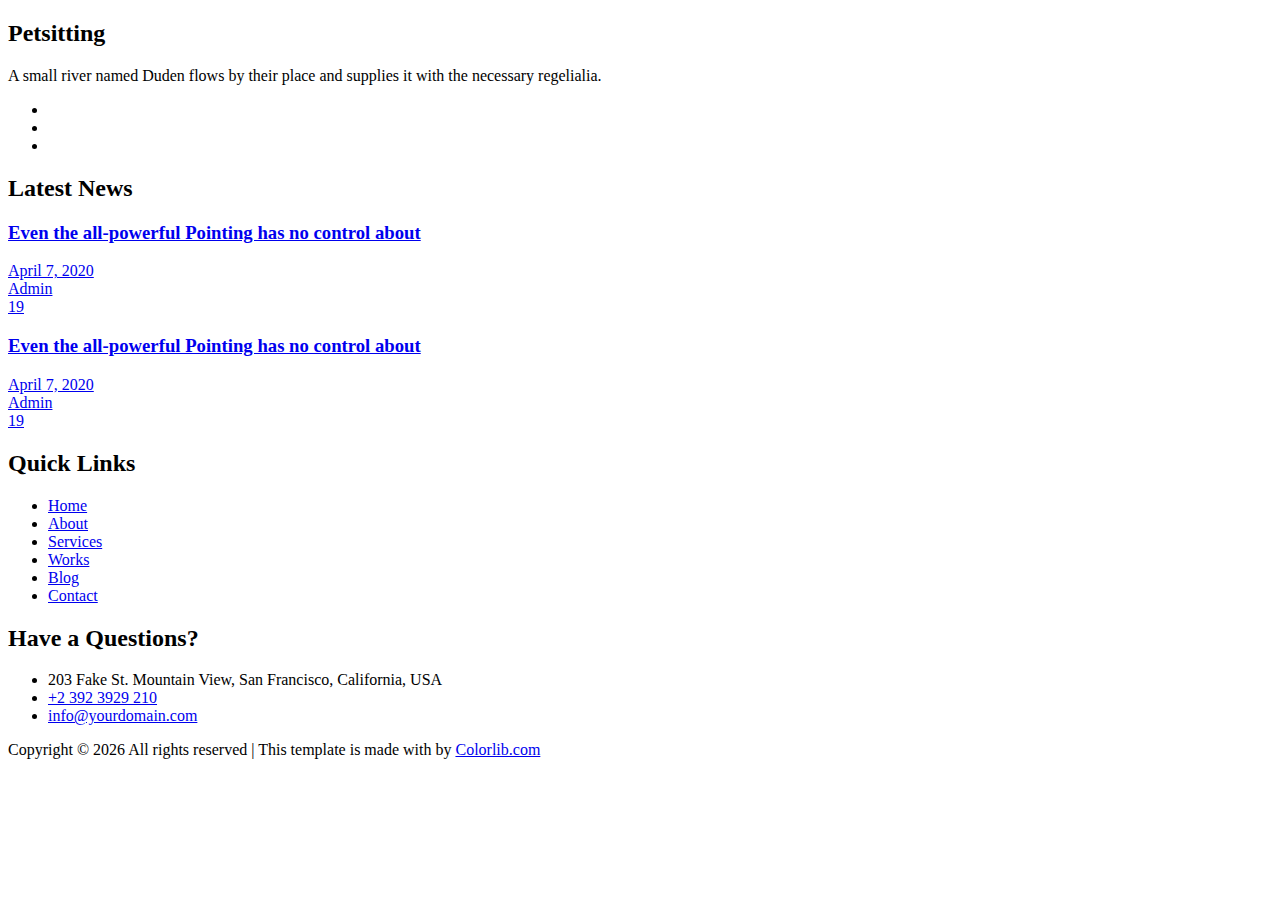
==== Project_Bridge/src/main/resources/templates/footer.html @ 0292b59c "2023.12.12 (16:53) 마이페이지 및 업로드 페이지 구현 (조정흠)" ====
<!DOCTYPE html>
<html>
<head>
<meta charset="UTF-8">
<title>Insert title here</title>
</head>
<body>
	<footer class="footer">
		<div class="container">
			<div class="row">
				<div class="col-md-6 col-lg-3 mb-4 mb-md-0">
					<h2 class="footer-heading">Petsitting</h2>
					<p>A small river named Duden flows by their place and supplies
						it with the necessary regelialia.</p>
					<ul class="ftco-footer-social p-0">
						<li class="ftco-animate"><a href="#" data-toggle="tooltip"
							data-placement="top" title="Twitter"><span
								class="fa fa-twitter"></span></a></li>
						<li class="ftco-animate"><a href="#" data-toggle="tooltip"
							data-placement="top" title="Facebook"><span
								class="fa fa-facebook"></span></a></li>
						<li class="ftco-animate"><a href="#" data-toggle="tooltip"
							data-placement="top" title="Instagram"><span
								class="fa fa-instagram"></span></a></li>
					</ul>
				</div>
				<div class="col-md-6 col-lg-3 mb-4 mb-md-0">
					<h2 class="footer-heading">Latest News</h2>
					<div class="block-21 mb-4 d-flex">
						<a class="img mr-4 rounded"
							style="background-image: url(images/image_1.jpg);"></a>
						<div class="text">
							<h3 class="heading">
								<a href="#">Even the all-powerful Pointing has no control
									about</a>
							</h3>
							<div class="meta">
								<div>
									<a href="#"><span class="icon-calendar"></span> April 7,
										2020</a>
								</div>
								<div>
									<a href="#"><span class="icon-person"></span> Admin</a>
								</div>
								<div>
									<a href="#"><span class="icon-chat"></span> 19</a>
								</div>
							</div>
						</div>
					</div>
					<div class="block-21 mb-4 d-flex">
						<a class="img mr-4 rounded"
							style="background-image: url(images/image_2.jpg);"></a>
						<div class="text">
							<h3 class="heading">
								<a href="#">Even the all-powerful Pointing has no control
									about</a>
							</h3>
							<div class="meta">
								<div>
									<a href="#"><span class="icon-calendar"></span> April 7,
										2020</a>
								</div>
								<div>
									<a href="#"><span class="icon-person"></span> Admin</a>
								</div>
								<div>
									<a href="#"><span class="icon-chat"></span> 19</a>
								</div>
							</div>
						</div>
					</div>
				</div>
				<div class="col-md-6 col-lg-3 pl-lg-5 mb-4 mb-md-0">
					<h2 class="footer-heading">Quick Links</h2>
					<ul class="list-unstyled">
						<li><a href="#" class="py-2 d-block">Home</a></li>
						<li><a href="#" class="py-2 d-block">About</a></li>
						<li><a href="#" class="py-2 d-block">Services</a></li>
						<li><a href="#" class="py-2 d-block">Works</a></li>
						<li><a href="#" class="py-2 d-block">Blog</a></li>
						<li><a href="#" class="py-2 d-block">Contact</a></li>
					</ul>
				</div>
				<div class="col-md-6 col-lg-3 mb-4 mb-md-0">
					<h2 class="footer-heading">Have a Questions?</h2>
					<div class="block-23 mb-3">
						<ul>
							<li><span class="icon fa fa-map"></span><span class="text">203
									Fake St. Mountain View, San Francisco, California, USA</span></li>
							<li><a href="#"><span class="icon fa fa-phone"></span><span
									class="text">+2 392 3929 210</span></a></li>
							<li><a href="#"><span class="icon fa fa-paper-plane"></span><span
									class="text">info@yourdomain.com</span></a></li>
						</ul>
					</div>
				</div>
			</div>
			<div class="row mt-5">
				<div class="col-md-12 text-center">

					<p class="copyright">
						<!-- Link back to Colorlib can't be removed. Template is licensed under CC BY 3.0. -->
						Copyright &copy;
						<script>
							document.write(new Date().getFullYear());
						</script>
						All rights reserved | This template is made with <i
							class="fa fa-heart" aria-hidden="true"></i> by <a
							href="https://colorlib.com" target="_blank">Colorlib.com</a>
						<!-- Link back to Colorlib can't be removed. Template is licensed under CC BY 3.0. -->
					</p>
				</div>
			</div>
		</div>
	</footer>
</body>
</html>
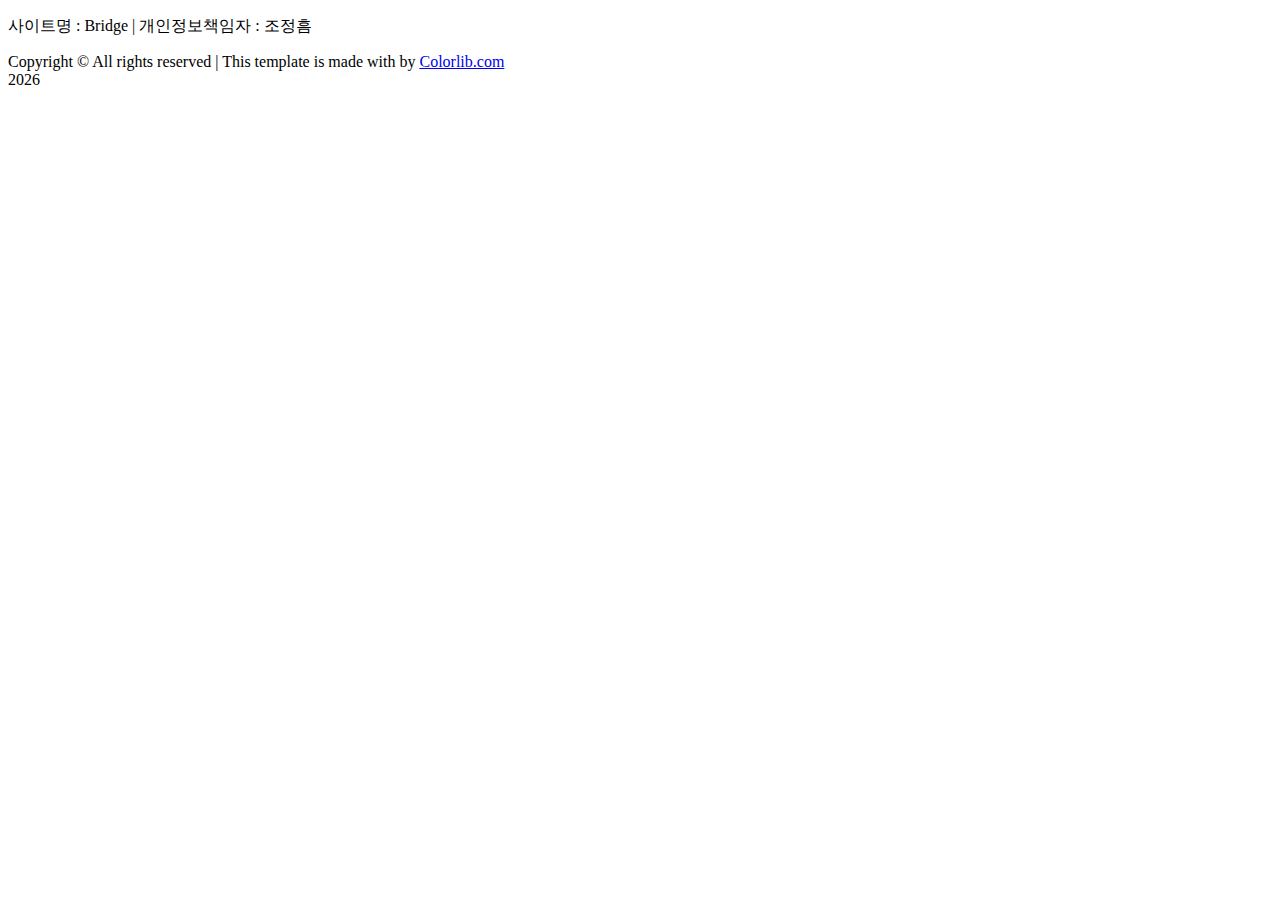
==== commit 20d10c77: "23.12.13" ====
--- a/Project_Bridge/src/main/resources/templates/footer.html
+++ b/Project_Bridge/src/main/resources/templates/footer.html
@@ -7,112 +7,17 @@
 <body>
 	<footer class="footer">
 		<div class="container">
-			<div class="row">
-				<div class="col-md-6 col-lg-3 mb-4 mb-md-0">
-					<h2 class="footer-heading">Petsitting</h2>
-					<p>A small river named Duden flows by their place and supplies
-						it with the necessary regelialia.</p>
-					<ul class="ftco-footer-social p-0">
-						<li class="ftco-animate"><a href="#" data-toggle="tooltip"
-							data-placement="top" title="Twitter"><span
-								class="fa fa-twitter"></span></a></li>
-						<li class="ftco-animate"><a href="#" data-toggle="tooltip"
-							data-placement="top" title="Facebook"><span
-								class="fa fa-facebook"></span></a></li>
-						<li class="ftco-animate"><a href="#" data-toggle="tooltip"
-							data-placement="top" title="Instagram"><span
-								class="fa fa-instagram"></span></a></li>
-					</ul>
-				</div>
-				<div class="col-md-6 col-lg-3 mb-4 mb-md-0">
-					<h2 class="footer-heading">Latest News</h2>
-					<div class="block-21 mb-4 d-flex">
-						<a class="img mr-4 rounded"
-							style="background-image: url(images/image_1.jpg);"></a>
-						<div class="text">
-							<h3 class="heading">
-								<a href="#">Even the all-powerful Pointing has no control
-									about</a>
-							</h3>
-							<div class="meta">
-								<div>
-									<a href="#"><span class="icon-calendar"></span> April 7,
-										2020</a>
-								</div>
-								<div>
-									<a href="#"><span class="icon-person"></span> Admin</a>
-								</div>
-								<div>
-									<a href="#"><span class="icon-chat"></span> 19</a>
-								</div>
-							</div>
-						</div>
-					</div>
-					<div class="block-21 mb-4 d-flex">
-						<a class="img mr-4 rounded"
-							style="background-image: url(images/image_2.jpg);"></a>
-						<div class="text">
-							<h3 class="heading">
-								<a href="#">Even the all-powerful Pointing has no control
-									about</a>
-							</h3>
-							<div class="meta">
-								<div>
-									<a href="#"><span class="icon-calendar"></span> April 7,
-										2020</a>
-								</div>
-								<div>
-									<a href="#"><span class="icon-person"></span> Admin</a>
-								</div>
-								<div>
-									<a href="#"><span class="icon-chat"></span> 19</a>
-								</div>
-							</div>
-						</div>
-					</div>
-				</div>
-				<div class="col-md-6 col-lg-3 pl-lg-5 mb-4 mb-md-0">
-					<h2 class="footer-heading">Quick Links</h2>
-					<ul class="list-unstyled">
-						<li><a href="#" class="py-2 d-block">Home</a></li>
-						<li><a href="#" class="py-2 d-block">About</a></li>
-						<li><a href="#" class="py-2 d-block">Services</a></li>
-						<li><a href="#" class="py-2 d-block">Works</a></li>
-						<li><a href="#" class="py-2 d-block">Blog</a></li>
-						<li><a href="#" class="py-2 d-block">Contact</a></li>
-					</ul>
-				</div>
-				<div class="col-md-6 col-lg-3 mb-4 mb-md-0">
-					<h2 class="footer-heading">Have a Questions?</h2>
-					<div class="block-23 mb-3">
-						<ul>
-							<li><span class="icon fa fa-map"></span><span class="text">203
-									Fake St. Mountain View, San Francisco, California, USA</span></li>
-							<li><a href="#"><span class="icon fa fa-phone"></span><span
-									class="text">+2 392 3929 210</span></a></li>
-							<li><a href="#"><span class="icon fa fa-paper-plane"></span><span
-									class="text">info@yourdomain.com</span></a></li>
-						</ul>
-					</div>
-				</div>
-			</div>
-			<div class="row mt-5">
-				<div class="col-md-12 text-center">
-
-					<p class="copyright">
-						<!-- Link back to Colorlib can't be removed. Template is licensed under CC BY 3.0. -->
-						Copyright &copy;
-						<script>
-							document.write(new Date().getFullYear());
-						</script>
-						All rights reserved | This template is made with <i
-							class="fa fa-heart" aria-hidden="true"></i> by <a
-							href="https://colorlib.com" target="_blank">Colorlib.com</a>
-						<!-- Link back to Colorlib can't be removed. Template is licensed under CC BY 3.0. -->
-					</p>
-				</div>
+			<div class="col-md-12 text-center">
+				<p class="copyright">
+				<p>사이트명 : Bridge   |   개인정보책임자 : 조정흠</p>
+				Copyright &copy; All rights reserved | This template is made with by <a
+					href="https://colorlib.com" target="_blank">Colorlib.com</a>
+				<!-- Link back to Colorlib can't be removed. Template is licensed under CC BY 3.0. -->
 			</div>
 		</div>
 	</footer>
+	<script>
+		document.write(new Date().getFullYear());
+	</script>
 </body>
 </html>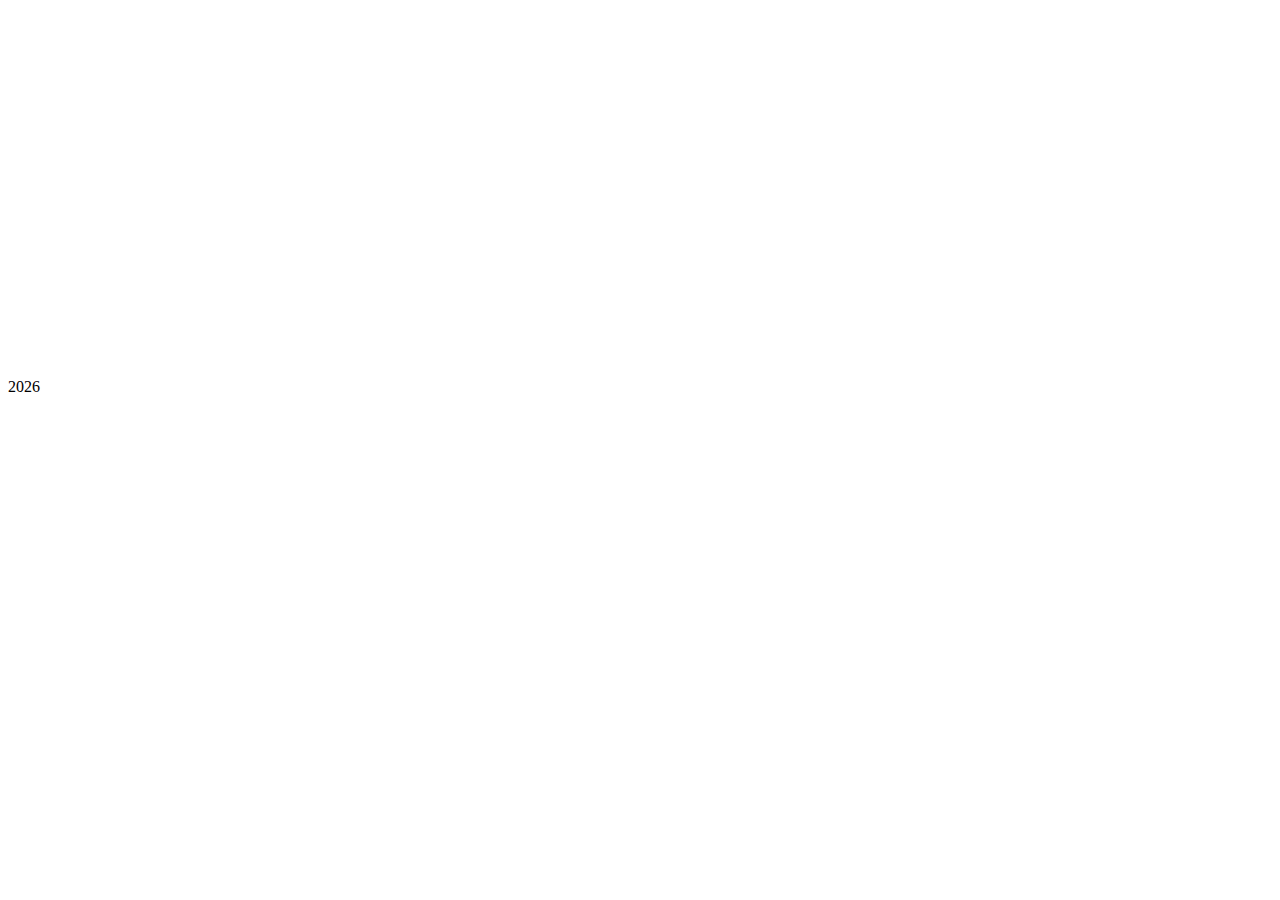
==== commit b5fc2721: "2023.12.15 (09:10) mybatis로 변경 (조정흠)" ====
--- a/Project_Bridge/src/main/resources/templates/footer.html
+++ b/Project_Bridge/src/main/resources/templates/footer.html
@@ -5,13 +5,14 @@
 <title>Insert title here</title>
 </head>
 <body>
-	<footer class="footer">
-		<div class="container">
+<!-- 커밋 -->
+	<footer class="footer hero-wrap4">
+		<div class="container" style="margin-top: 20em;">
 			<div class="col-md-12 text-center">
 				<p class="copyright">
-				<p>사이트명 : Bridge   |   개인정보책임자 : 조정흠</p>
-				Copyright &copy; All rights reserved | This template is made with by <a
-					href="https://colorlib.com" target="_blank">Colorlib.com</a>
+				<h5 style="color:#fff">사이트명 : Bridge   |   개인정보책임자 : 조정흠</h5>
+				<h7 style="color:#fff">Copyright &copy; All rights reserved | This template is made with by <a style="color:#fff"
+					href="https://colorlib.com" target="_blank">Colorlib.com</a></h7>
 				<!-- Link back to Colorlib can't be removed. Template is licensed under CC BY 3.0. -->
 			</div>
 		</div>
@@ -20,4 +21,5 @@
 		document.write(new Date().getFullYear());
 	</script>
 </body>
-</html>+</html>
+
